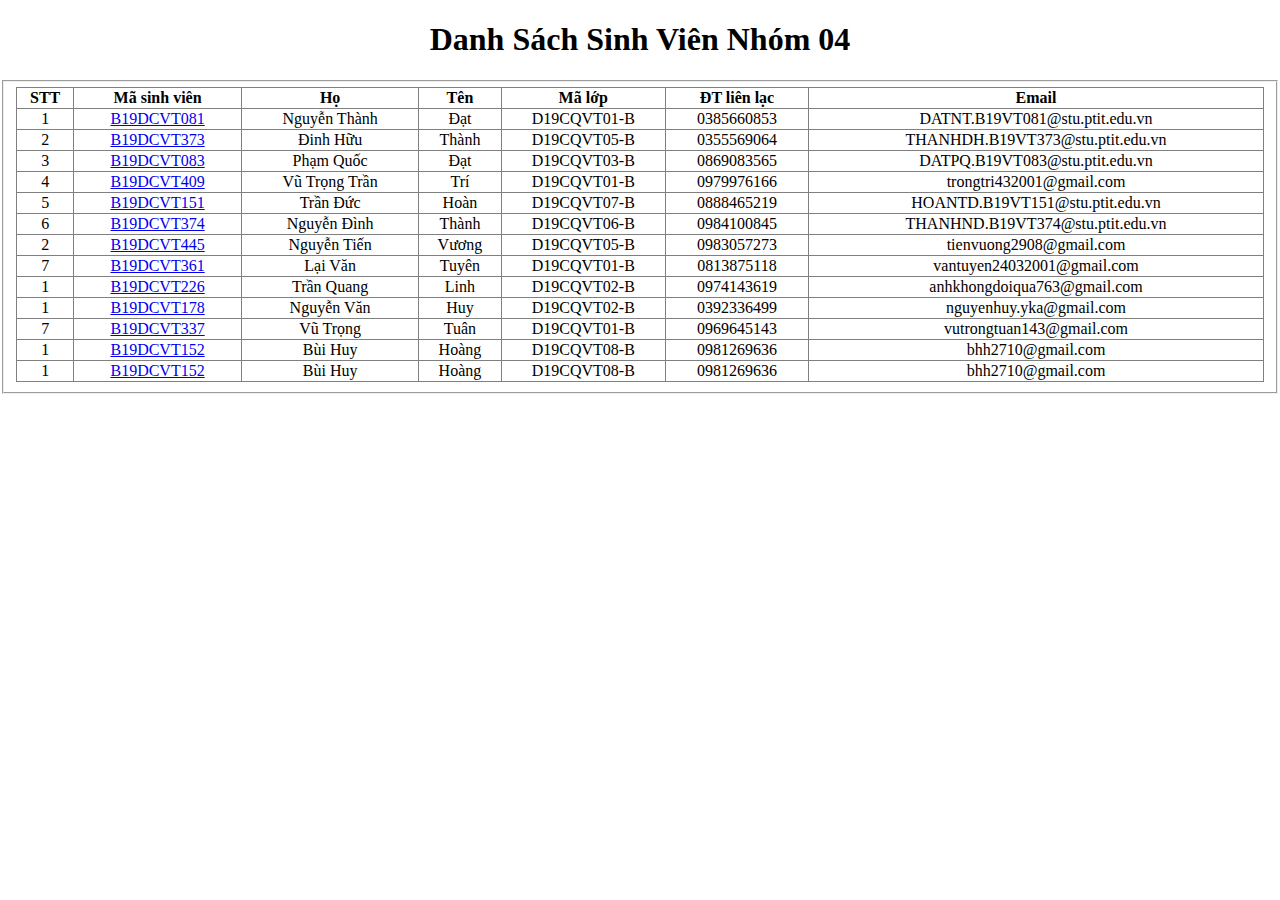
==== index.html @ ace60ded "Update index.html" ====
<!DOCTYPE html>
<html>
<head>
<meta name="viewport" content="width=device-width, initial-scale=1">
<style>
html {
  box-sizing: border-box;
}
body{
        margin: 0;
        padding: 0;
        background: url(bb67ac0ac7e45d26b348f58facd27eaa4a19ba7f.jpg) no-repeat;
    	  background-size: cover;)  no-repeat;
        background-size: cover;
        
    }
.column {
  float: left;
  width: 33.3%;
  margin-bottom: 16px;
  padding: 0 8px;
}

.card {
  box-shadow: 0 4px 8px 0 rgba(0, 0, 0, 0.2);
}

.container {
  padding: 0 16px;
}

.container::after, .row::after {
  content: "";
  clear: both;
  display: table;
}

.title {
  color: white;
}

.button {
  border: none;
  outline: 0;
  display: inline-block;
  padding: 8px;
  color: white;
  background-color: #000;
  text-align: center;
  cursor: pointer;
  width: 96%;
}
.chu{
    color: white;
}
.tieude{
  color: black;
}
.button:hover {
  background-color: #565;
}

</style>
</head>
<body >
  <link rel="stylesheet" href="style.css" />
        
        
  <h1 id="top" style="text-align: center;">
      Danh Sách Sinh Viên Nhóm 04
  </h1>
<fieldset>
  <div>
<table class="grid-view" cellspacing="0" rules="all" border="1" id="ctl00_ContentPlaceHolder1_ctl00_gvDSSinhVien" style="width:100%;border-collapse:collapse;">
<tbody><tr style="color:black;background-color:white;font-weight:bold;">
<th  scope="col">STT</th><th scope="col">Mã sinh viên</th><th scope="col">Họ</th><th scope="col">Tên</th><th scope="col">Mã lớp</th><th scope="col">ĐT liên lạc</th><th scope="col">Email</th>
</tr>
  <tr>
        <td align="center" valign="middle" style="width:30px;">
                  <span id="ctl00_ContentPlaceHolder1_ctl00_gvDSSinhVien_ctl02_lblSTT" class="Label">1</span>
              </td><td align="center" valign="middle" style="width:80px;">
                  <span id="ctl00_ContentPlaceHolder1_ctl00_gvDSSinhVien_ctl02_lblGridMaSV" class="Label"><a target="_blank" href="https://serene-booth-387c11.netlify.app/">B19DCVT081</a></span>
              </td><td align="center" valign="middle" style="width:100px;">
                  <span id="ctl00_ContentPlaceHolder1_ctl00_gvDSSinhVien_ctl02_lblGridHoLotSV" class="Label">Nguyễn Thành</span>
              </td><td align="center" valign="middle" style="width:40px;">
                  <span id="ctl00_ContentPlaceHolder1_ctl00_gvDSSinhVien_ctl02_lblGridTenSV" class="Label">Đạt</span>
              </td><td align="center" valign="middle" style="width:60px;">
                  <span id="ctl00_ContentPlaceHolder1_ctl00_gvDSSinhVien_ctl02_lblGridMaLop" class="Label">D19CQVT01-B</span>
              </td><td align="center" valign="middle" style="width:60px;">
                  <span id="ctl00_ContentPlaceHolder1_ctl00_gvDSSinhVien_ctl02_lblGridSDT" class="Label">0385660853</span>
              </td><td align="center" valign="middle" style="width:140px;">
                  <span id="ctl00_ContentPlaceHolder1_ctl00_gvDSSinhVien_ctl02_lblGridEmail" class="Label">DATNT.B19VT081@stu.ptit.edu.vn</span>                   
              </td>
  </tr>
    <tr>
        <td align="center" valign="middle" style="width:30px;">
                  <span id="ctl00_ContentPlaceHolder1_ctl00_gvDSSinhVien_ctl02_lblSTT" class="Label">2</span>
              </td><td align="center" valign="middle" style="width:80px;">
                  <span id="ctl00_ContentPlaceHolder1_ctl00_gvDSSinhVien_ctl02_lblGridMaSV" class="Label"><a target="_blank" href="https://huuthanh-dev.github.io/DinhHuuThanh_B19DCVT373.github.io/">B19DCVT373</a></span>
              </td><td align="center" valign="middle" style="width:100px;">
                  <span id="ctl00_ContentPlaceHolder1_ctl00_gvDSSinhVien_ctl02_lblGridHoLotSV" class="Label">Đinh Hữu</span>
              </td><td align="center" valign="middle" style="width:40px;">
                  <span id="ctl00_ContentPlaceHolder1_ctl00_gvDSSinhVien_ctl02_lblGridTenSV" class="Label">Thành</span>
              </td><td align="center" valign="middle" style="width:60px;">
                  <span id="ctl00_ContentPlaceHolder1_ctl00_gvDSSinhVien_ctl02_lblGridMaLop" class="Label">D19CQVT05-B</span>
              </td><td align="center" valign="middle" style="width:60px;">
                  <span id="ctl00_ContentPlaceHolder1_ctl00_gvDSSinhVien_ctl02_lblGridSDT" class="Label">0355569064</span>
              </td><td align="center" valign="middle" style="width:140px;">
                  <span id="ctl00_ContentPlaceHolder1_ctl00_gvDSSinhVien_ctl02_lblGridEmail" class="Label">THANHDH.B19VT373@stu.ptit.edu.vn</span>                   
              </td>

  </tr>
  <tr>
        <td align="center" valign="middle" style="width:30px;">
                  <span id="ctl00_ContentPlaceHolder1_ctl00_gvDSSinhVien_ctl02_lblSTT" class="Label">3</span>
              </td><td align="center" valign="middle" style="width:80px;">
                  <span id="ctl00_ContentPlaceHolder1_ctl00_gvDSSinhVien_ctl02_lblGridMaSV" class="Label"><a target="_blank" href="https://phamquocdat01.github.io/phamdat/">B19DCVT083</a></span>
              </td><td align="center" valign="middle" style="width:100px;">
                  <span id="ctl00_ContentPlaceHolder1_ctl00_gvDSSinhVien_ctl02_lblGridHoLotSV" class="Label">Phạm Quốc</span>
              </td><td align="center" valign="middle" style="width:40px;">
                  <span id="ctl00_ContentPlaceHolder1_ctl00_gvDSSinhVien_ctl02_lblGridTenSV" class="Label">Đạt</span>
              </td><td align="center" valign="middle" style="width:60px;">
                  <span id="ctl00_ContentPlaceHolder1_ctl00_gvDSSinhVien_ctl02_lblGridMaLop" class="Label">D19CQVT03-B</span>
              </td><td align="center" valign="middle" style="width:60px;">
                  <span id="ctl00_ContentPlaceHolder1_ctl00_gvDSSinhVien_ctl02_lblGridSDT" class="Label">0869083565</span>
              </td><td align="center" valign="middle" style="width:140px;">
                  <span id="ctl00_ContentPlaceHolder1_ctl00_gvDSSinhVien_ctl02_lblGridEmail" class="Label">DATPQ.B19VT083@stu.ptit.edu.vn</span>                   
              </td>
  </tr>
 <tr>
        <td align="center" valign="middle" style="width:30px;">
                  <span id="ctl00_ContentPlaceHolder1_ctl00_gvDSSinhVien_ctl02_lblSTT" class="Label">4</span>
              </td><td align="center" valign="middle" style="width:80px;">
                  <span id="ctl00_ContentPlaceHolder1_ctl00_gvDSSinhVien_ctl02_lblGridMaSV" class="Label"><a target="_blank" href="https://trongtri403.github.io/">B19DCVT409</a></span>
              </td><td align="center" valign="middle" style="width:100px;">
                  <span id="ctl00_ContentPlaceHolder1_ctl00_gvDSSinhVien_ctl02_lblGridHoLotSV" class="Label">Vũ Trọng Trần</span>
              </td><td align="center" valign="middle" style="width:40px;">
                  <span id="ctl00_ContentPlaceHolder1_ctl00_gvDSSinhVien_ctl02_lblGridTenSV" class="Label">Trí</span>
              </td><td align="center" valign="middle" style="width:60px;">
                  <span id="ctl00_ContentPlaceHolder1_ctl00_gvDSSinhVien_ctl02_lblGridMaLop" class="Label">D19CQVT01-B</span>
              </td><td align="center" valign="middle" style="width:60px;">
                  <span id="ctl00_ContentPlaceHolder1_ctl00_gvDSSinhVien_ctl02_lblGridSDT" class="Label">0979976166</span>
              </td><td align="center" valign="middle" style="width:140px;">
                  <span id="ctl00_ContentPlaceHolder1_ctl00_gvDSSinhVien_ctl02_lblGridEmail" class="Label">trongtri432001@gmail.com</span>                   
              </td>
  </tr>
  <tr>
        <td align="center" valign="middle" style="width:30px;">
                  <span id="ctl00_ContentPlaceHolder1_ctl00_gvDSSinhVien_ctl02_lblSTT" class="Label">5</span>
              </td><td align="center" valign="middle" style="width:80px;">
                  <span id="ctl00_ContentPlaceHolder1_ctl00_gvDSSinhVien_ctl02_lblGridMaSV" class="Label"><a target="_blank" href="https://tranhoan30112001.github.io/btvn//">B19DCVT151</a></span>
              </td><td align="center" valign="middle" style="width:100px;">
                  <span id="ctl00_ContentPlaceHolder1_ctl00_gvDSSinhVien_ctl02_lblGridHoLotSV" class="Label">Trần Đức</span>
              </td><td align="center" valign="middle" style="width:40px;">
                  <span id="ctl00_ContentPlaceHolder1_ctl00_gvDSSinhVien_ctl02_lblGridTenSV" class="Label">Hoàn</span>
              </td><td align="center" valign="middle" style="width:60px;">
                  <span id="ctl00_ContentPlaceHolder1_ctl00_gvDSSinhVien_ctl02_lblGridMaLop" class="Label">D19CQVT07-B</span>
              </td><td align="center" valign="middle" style="width:60px;">
                  <span id="ctl00_ContentPlaceHolder1_ctl00_gvDSSinhVien_ctl02_lblGridSDT" class="Label">0888465219</span>
              </td><td align="center" valign="middle" style="width:140px;">
                  <span id="ctl00_ContentPlaceHolder1_ctl00_gvDSSinhVien_ctl02_lblGridEmail" class="Label">HOANTD.B19VT151@stu.ptit.edu.vn</span>                   
              </td>
  </tr>
  <tr>
        <td align="center" valign="middle" style="width:30px;">
                  <span id="ctl00_ContentPlaceHolder1_ctl00_gvDSSinhVien_ctl02_lblSTT" class="Label">6</span>
              </td><td align="center" valign="middle" style="width:80px;">
                  <span id="ctl00_ContentPlaceHolder1_ctl00_gvDSSinhVien_ctl02_lblGridMaSV" class="Label"><a target="_blank" href="https://thanhnd-ptit.github.io/nhom4-ktlt/">B19DCVT374</a></span>
              </td><td align="center" valign="middle" style="width:100px;">
                  <span id="ctl00_ContentPlaceHolder1_ctl00_gvDSSinhVien_ctl02_lblGridHoLotSV" class="Label">Nguyễn Đình </span>
              </td><td align="center" valign="middle" style="width:40px;">
                  <span id="ctl00_ContentPlaceHolder1_ctl00_gvDSSinhVien_ctl02_lblGridTenSV" class="Label">Thành</span>
              </td><td align="center" valign="middle" style="width:60px;">
                  <span id="ctl00_ContentPlaceHolder1_ctl00_gvDSSinhVien_ctl02_lblGridMaLop" class="Label">D19CQVT06-B</span>
              </td><td align="center" valign="middle" style="width:60px;">
                  <span id="ctl00_ContentPlaceHolder1_ctl00_gvDSSinhVien_ctl02_lblGridSDT" class="Label">0984100845</span>
              </td><td align="center" valign="middle" style="width:140px;">
                  <span id="ctl00_ContentPlaceHolder1_ctl00_gvDSSinhVien_ctl02_lblGridEmail" class="Label">THANHND.B19VT374@stu.ptit.edu.vn</span>                   
              </td>

  </tr>
  
  <tr>
        <td align="center" valign="middle" style="width:30px;">
                  <span id="ctl00_ContentPlaceHolder1_ctl00_gvDSSinhVien_ctl02_lblSTT" class="Label">2</span>
              </td><td align="center" valign="middle" style="width:80px;">
                  <span id="ctl00_ContentPlaceHolder1_ctl00_gvDSSinhVien_ctl02_lblGridMaSV" class="Label"><a target="_blank" href="https://nguyentienvuong.github.io/nhom4-ktlt/NguyenTienVuong-B19DCVT445/#">B19DCVT445</a></span>
              </td><td align="center" valign="middle" style="width:100px;">
                  <span id="ctl00_ContentPlaceHolder1_ctl00_gvDSSinhVien_ctl02_lblGridHoLotSV" class="Label">Nguyễn Tiến</span>
              </td><td align="center" valign="middle" style="width:40px;">
                  <span id="ctl00_ContentPlaceHolder1_ctl00_gvDSSinhVien_ctl02_lblGridTenSV" class="Label">Vương</span>
              </td><td align="center" valign="middle" style="width:60px;">
                  <span id="ctl00_ContentPlaceHolder1_ctl00_gvDSSinhVien_ctl02_lblGridMaLop" class="Label">D19CQVT05-B</span>
              </td><td align="center" valign="middle" style="width:60px;">
                  <span id="ctl00_ContentPlaceHolder1_ctl00_gvDSSinhVien_ctl02_lblGridSDT" class="Label">0983057273</span>
              </td><td align="center" valign="middle" style="width:140px;">
                  <span id="ctl00_ContentPlaceHolder1_ctl00_gvDSSinhVien_ctl02_lblGridEmail" class="Label">tienvuong2908@gmail.com</span>                   
              </td>

  </tr>
  <tr>
        <td align="center" valign="middle" style="width:30px;">
            <span id="ctl00_ContentPlaceHolder1_ctl00_gvDSSinhVien_ctl02_lblSTT" class="Label">7</span>
        </td>
        <td align="center" valign="middle" style="width:80px;">
            <span id="ctl00_ContentPlaceHolder1_ctl00_gvDSSinhVien_ctl02_lblGridMaSV" class="Label"><a target="_blank" href="https://laivantuyen.github.io/LVT_B19DCVT361/">B19DCVT361</a></span>
        </td>
        <td align="center" valign="middle" style="width:100px;">
            <span id="ctl00_ContentPlaceHolder1_ctl00_gvDSSinhVien_ctl02_lblGridHoLotSV" class="Label">Lại Văn</span>
        </td>
        <td align="center" valign="middle" style="width:40px;">
            <span id="ctl00_ContentPlaceHolder1_ctl00_gvDSSinhVien_ctl02_lblGridTenSV" class="Label">Tuyên</span>
        </td>
        <td align="center" valign="middle" style="width:60px;">
            <span id="ctl00_ContentPlaceHolder1_ctl00_gvDSSinhVien_ctl02_lblGridMaLop" class="Label">D19CQVT01-B</span>
        </td>
        <td align="center" valign="middle" style="width:60px;">
            <span id="ctl00_ContentPlaceHolder1_ctl00_gvDSSinhVien_ctl02_lblGridSDT" class="Label">0813875118</span>
        </td>
        <td align="center" valign="middle" style="width:140px;">
            <span id="ctl00_ContentPlaceHolder1_ctl00_gvDSSinhVien_ctl02_lblGridEmail" class="Label">vantuyen24032001@gmail.com</span>
        </td>
    </tr>
  
    <tr>
        <td align="center" valign="middle" style="width:30px;">
                  <span id="ctl00_ContentPlaceHolder1_ctl00_gvDSSinhVien_ctl02_lblSTT" class="Label">1</span>
              </td><td align="center" valign="middle" style="width:80px;">
                  <span id="ctl00_ContentPlaceHolder1_ctl00_gvDSSinhVien_ctl02_lblGridMaSV" class="Label"><a target="_blank" href="http://127.0.0.1:5500/TranQuangLinh-B19DCVT226.html/">B19DCVT226</a></span>
              </td><td align="center" valign="middle" style="width:100px;">
                  <span id="ctl00_ContentPlaceHolder1_ctl00_gvDSSinhVien_ctl02_lblGridHoLotSV" class="Label">Trần Quang</span>
              </td><td align="center" valign="middle" style="width:40px;">
                  <span id="ctl00_ContentPlaceHolder1_ctl00_gvDSSinhVien_ctl02_lblGridTenSV" class="Label">Linh</span>
              </td><td align="center" valign="middle" style="width:60px;">
                  <span id="ctl00_ContentPlaceHolder1_ctl00_gvDSSinhVien_ctl02_lblGridMaLop" class="Label">D19CQVT02-B</span>
              </td><td align="center" valign="middle" style="width:60px;">
                  <span id="ctl00_ContentPlaceHolder1_ctl00_gvDSSinhVien_ctl02_lblGridSDT" class="Label">0974143619</span>
              </td><td align="center" valign="middle" style="width:140px;">
                  <span id="ctl00_ContentPlaceHolder1_ctl00_gvDSSinhVien_ctl02_lblGridEmail" class="Label">anhkhongdoiqua763@gmail.com</span>                   
              </td>

  </tr>
  
  </tr>
  <tr>
        <td align="center" valign="middle" style="width:30px;">
                  <span id="ctl00_ContentPlaceHolder1_ctl00_gvDSSinhVien_ctl02_lblSTT" class="Label">1</span>
              </td><td align="center" valign="middle" style="width:80px;">
                  <span id="ctl00_ContentPlaceHolder1_ctl00_gvDSSinhVien_ctl02_lblGridMaSV" class="Label"><a target="_blank" href="http://127.0.0.1:5500/NguyenVanHuy-B19DCVT178.html/">B19DCVT178</a></span>
              </td><td align="center" valign="middle" style="width:100px;">
                  <span id="ctl00_ContentPlaceHolder1_ctl00_gvDSSinhVien_ctl02_lblGridHoLotSV" class="Label">Nguyễn Văn</span>
              </td><td align="center" valign="middle" style="width:40px;">
                  <span id="ctl00_ContentPlaceHolder1_ctl00_gvDSSinhVien_ctl02_lblGridTenSV" class="Label">Huy</span>
              </td><td align="center" valign="middle" style="width:60px;">
                  <span id="ctl00_ContentPlaceHolder1_ctl00_gvDSSinhVien_ctl02_lblGridMaLop" class="Label">D19CQVT02-B</span>
              </td><td align="center" valign="middle" style="width:60px;">
                  <span id="ctl00_ContentPlaceHolder1_ctl00_gvDSSinhVien_ctl02_lblGridSDT" class="Label">0392336499</span>
              </td><td align="center" valign="middle" style="width:140px;">
                  <span id="ctl00_ContentPlaceHolder1_ctl00_gvDSSinhVien_ctl02_lblGridEmail" class="Label">nguyenhuy.yka@gmail.com</span>                   
              </td>

  </tr>
    </tr>
<tr>
      <td align="center" valign="middle" style="width:30px;">
                <span id="ctl00_ContentPlaceHolder1_ctl00_gvDSSinhVien_ctl02_lblSTT" class="Label">7</span>
            </td><td align="center" valign="middle" style="width:80px;">
                <span id="ctl00_ContentPlaceHolder1_ctl00_gvDSSinhVien_ctl02_lblGridMaSV" class="Label"><a target="_blank" href="https://vutrongtuan.github.io/index1.html">B19DCVT337</a></span>
            </td><td align="center" valign="middle" style="width:100px;">
                <span id="ctl00_ContentPlaceHolder1_ctl00_gvDSSinhVien_ctl02_lblGridHoLotSV" class="Label">Vũ Trọng</span>
            </td><td align="center" valign="middle" style="width:40px;">
                <span id="ctl00_ContentPlaceHolder1_ctl00_gvDSSinhVien_ctl02_lblGridTenSV" class="Label">Tuân</span>
            </td><td align="center" valign="middle" style="width:60px;">
                <span id="ctl00_ContentPlaceHolder1_ctl00_gvDSSinhVien_ctl02_lblGridMaLop" class="Label">D19CQVT01-B</span>
            </td><td align="center" valign="middle" style="width:60px;">
                <span id="ctl00_ContentPlaceHolder1_ctl00_gvDSSinhVien_ctl02_lblGridSDT" class="Label">0969645143</span>
            </td><td align="center" valign="middle" style="width:140px;">
                <span id="ctl00_ContentPlaceHolder1_ctl00_gvDSSinhVien_ctl02_lblGridEmail" class="Label">vutrongtuan143@gmail.com</span>                   
            </td>

</tr>
  <tr>
        <td align="center" valign="middle" style="width:30px;">
                  <span id="ctl00_ContentPlaceHolder1_ctl00_gvDSSinhVien_ctl02_lblSTT" class="Label">1</span>
              </td><td align="center" valign="middle" style="width:80px;">
                  <span id="ctl00_ContentPlaceHolder1_ctl00_gvDSSinhVien_ctl02_lblGridMaSV" class="Label"><a target="_blank" href="https://anhhoangday.github.io/profile-bhh/">B19DCVT152</a></span>
              </td><td align="center" valign="middle" style="width:100px;">
                  <span id="ctl00_ContentPlaceHolder1_ctl00_gvDSSinhVien_ctl02_lblGridHoLotSV" class="Label">Bùi Huy</span>
              </td><td align="center" valign="middle" style="width:40px;">
                  <span id="ctl00_ContentPlaceHolder1_ctl00_gvDSSinhVien_ctl02_lblGridTenSV" class="Label">Hoàng</span>
              </td><td align="center" valign="middle" style="width:60px;">
                  <span id="ctl00_ContentPlaceHolder1_ctl00_gvDSSinhVien_ctl02_lblGridMaLop" class="Label">D19CQVT08-B</span>
              </td><td align="center" valign="middle" style="width:60px;">
                  <span id="ctl00_ContentPlaceHolder1_ctl00_gvDSSinhVien_ctl02_lblGridSDT" class="Label">0981269636</span>
              </td><td align="center" valign="middle" style="width:140px;">
                  <span id="ctl00_ContentPlaceHolder1_ctl00_gvDSSinhVien_ctl02_lblGridEmail" class="Label">bhh2710@gmail.com</span>                   
              </td>

  </tr>
<tr>
        <td align="center" valign="middle" style="width:30px;">
                  <span id="ctl00_ContentPlaceHolder1_ctl00_gvDSSinhVien_ctl02_lblSTT" class="Label">1</span>
              </td><td align="center" valign="middle" style="width:80px;">
                  <span id="ctl00_ContentPlaceHolder1_ctl00_gvDSSinhVien_ctl02_lblGridMaSV" class="Label"><a target="_blank" href="https://anhhoangday.github.io/profile-bhh/">B19DCVT152</a></span>
              </td><td align="center" valign="middle" style="width:100px;">
                  <span id="ctl00_ContentPlaceHolder1_ctl00_gvDSSinhVien_ctl02_lblGridHoLotSV" class="Label">Bùi Huy</span>
              </td><td align="center" valign="middle" style="width:40px;">
                  <span id="ctl00_ContentPlaceHolder1_ctl00_gvDSSinhVien_ctl02_lblGridTenSV" class="Label">Hoàng</span>
              </td><td align="center" valign="middle" style="width:60px;">
                  <span id="ctl00_ContentPlaceHolder1_ctl00_gvDSSinhVien_ctl02_lblGridMaLop" class="Label">D19CQVT08-B</span>
              </td><td align="center" valign="middle" style="width:60px;">
                  <span id="ctl00_ContentPlaceHolder1_ctl00_gvDSSinhVien_ctl02_lblGridSDT" class="Label">0981269636</span>
              </td><td align="center" valign="middle" style="width:140px;">
                  <span id="ctl00_ContentPlaceHolder1_ctl00_gvDSSinhVien_ctl02_lblGridEmail" class="Label">bhh2710@gmail.com</span>                   
              </td>

  </tr>

</body>
</html>
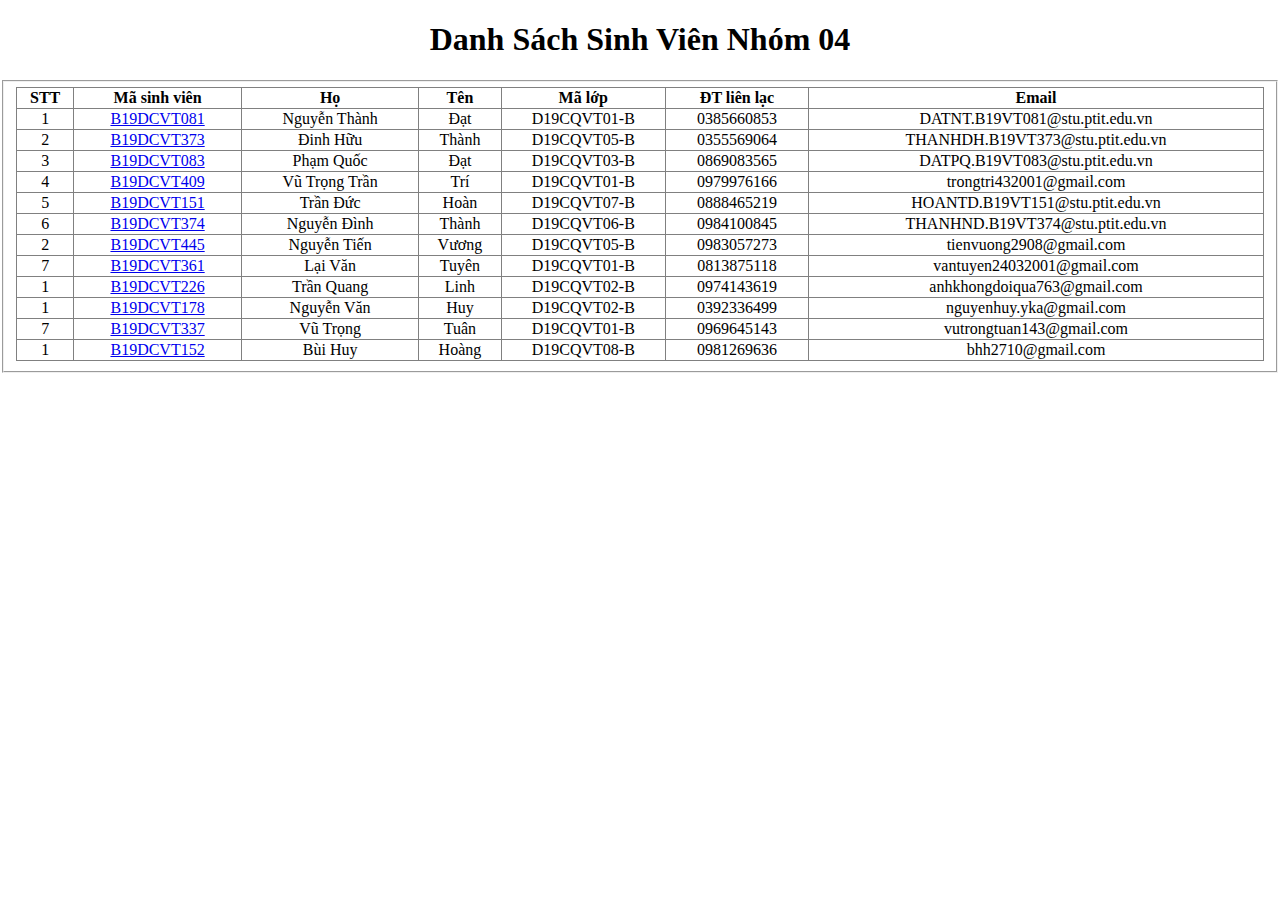
==== commit a72a232e: "Update index.html" ====
--- a/index.html
+++ b/index.html
@@ -297,24 +297,6 @@
               </td>
 
   </tr>
-<tr>
-        <td align="center" valign="middle" style="width:30px;">
-                  <span id="ctl00_ContentPlaceHolder1_ctl00_gvDSSinhVien_ctl02_lblSTT" class="Label">1</span>
-              </td><td align="center" valign="middle" style="width:80px;">
-                  <span id="ctl00_ContentPlaceHolder1_ctl00_gvDSSinhVien_ctl02_lblGridMaSV" class="Label"><a target="_blank" href="https://anhhoangday.github.io/profile-bhh/">B19DCVT152</a></span>
-              </td><td align="center" valign="middle" style="width:100px;">
-                  <span id="ctl00_ContentPlaceHolder1_ctl00_gvDSSinhVien_ctl02_lblGridHoLotSV" class="Label">Bùi Huy</span>
-              </td><td align="center" valign="middle" style="width:40px;">
-                  <span id="ctl00_ContentPlaceHolder1_ctl00_gvDSSinhVien_ctl02_lblGridTenSV" class="Label">Hoàng</span>
-              </td><td align="center" valign="middle" style="width:60px;">
-                  <span id="ctl00_ContentPlaceHolder1_ctl00_gvDSSinhVien_ctl02_lblGridMaLop" class="Label">D19CQVT08-B</span>
-              </td><td align="center" valign="middle" style="width:60px;">
-                  <span id="ctl00_ContentPlaceHolder1_ctl00_gvDSSinhVien_ctl02_lblGridSDT" class="Label">0981269636</span>
-              </td><td align="center" valign="middle" style="width:140px;">
-                  <span id="ctl00_ContentPlaceHolder1_ctl00_gvDSSinhVien_ctl02_lblGridEmail" class="Label">bhh2710@gmail.com</span>                   
-              </td>
-
-  </tr>
-
+  
 </body>
 </html>
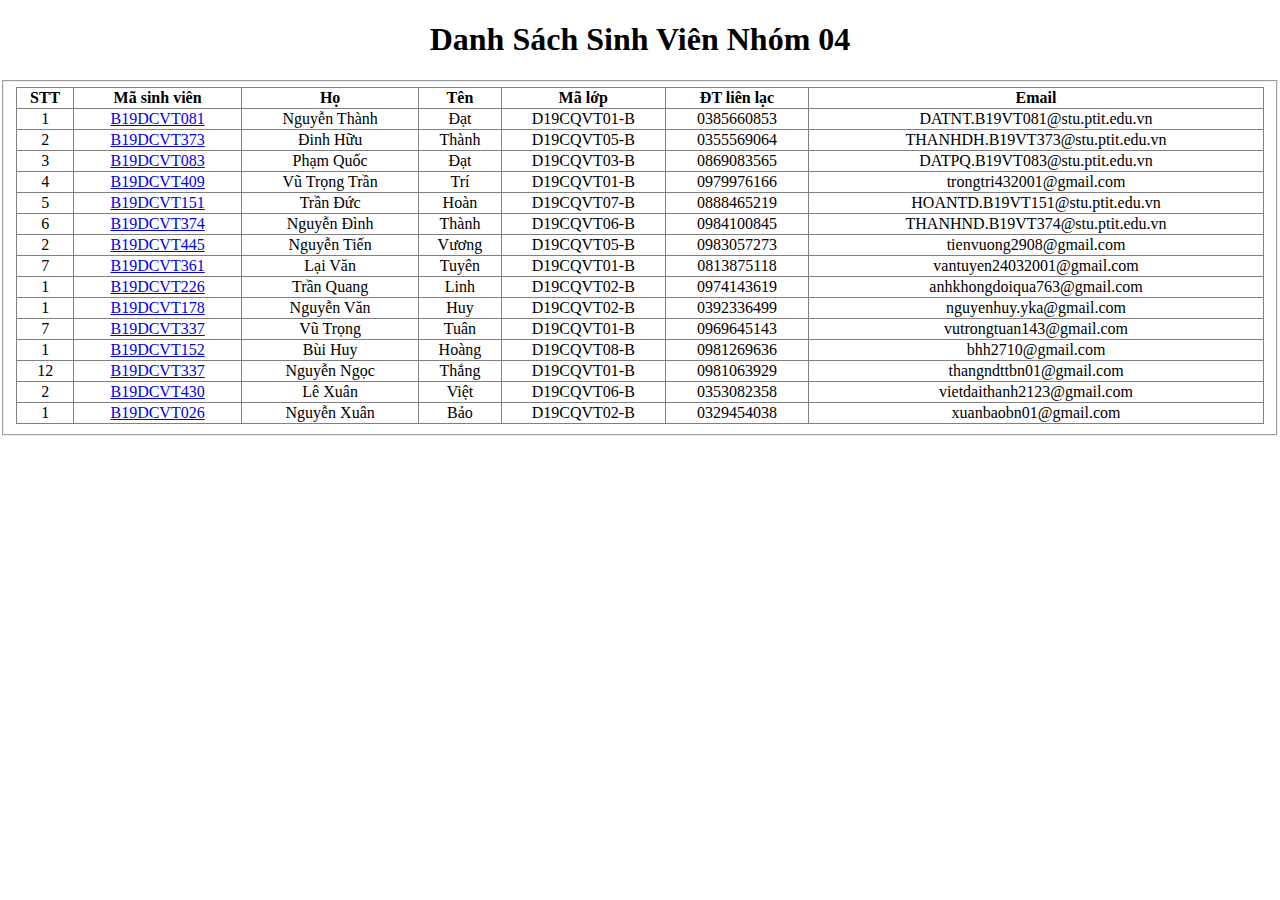
==== commit 0e4fd53c: "Update index.html" ====
--- a/index.html
+++ b/index.html
@@ -297,6 +297,60 @@
               </td>
 
   </tr>
-  
+  </tr>
+  <tr>
+      <td align="center" valign="middle" style="width:30px;">
+                <span id="ctl00_ContentPlaceHolder1_ctl00_gvDSSinhVien_ctl02_lblSTT" class="Label">12</span>
+            </td><td align="center" valign="middle" style="width:80px;">
+                <span id="ctl00_ContentPlaceHolder1_ctl00_gvDSSinhVien_ctl02_lblGridMaSV" class="Label"><a target="_blank" href="nguyenngocthang.github.io">B19DCVT337</a></span>
+            </td><td align="center" valign="middle" style="width:100px;">
+                <span id="ctl00_ContentPlaceHolder1_ctl00_gvDSSinhVien_ctl02_lblGridHoLotSV" class="Label">Nguyễn Ngọc</span>
+            </td><td align="center" valign="middle" style="width:40px;">
+                <span id="ctl00_ContentPlaceHolder1_ctl00_gvDSSinhVien_ctl02_lblGridTenSV" class="Label">Thắng</span>
+            </td><td align="center" valign="middle" style="width:60px;">
+                <span id="ctl00_ContentPlaceHolder1_ctl00_gvDSSinhVien_ctl02_lblGridMaLop" class="Label">D19CQVT01-B</span>
+            </td><td align="center" valign="middle" style="width:60px;">
+                <span id="ctl00_ContentPlaceHolder1_ctl00_gvDSSinhVien_ctl02_lblGridSDT" class="Label">0981063929</span>
+            </td><td align="center" valign="middle" style="width:140px;">
+                <span id="ctl00_ContentPlaceHolder1_ctl00_gvDSSinhVien_ctl02_lblGridEmail" class="Label">thangndttbn01@gmail.com</span>                   
+            </td>
+
+</tr>
+    <tr>
+        <td align="center" valign="middle" style="width:30px;">
+                  <span id="ctl00_ContentPlaceHolder1_ctl00_gvDSSinhVien_ctl02_lblSTT" class="Label">2</span>
+              </td><td align="center" valign="middle" style="width:80px;">
+                  <span id="ctl00_ContentPlaceHolder1_ctl00_gvDSSinhVien_ctl02_lblGridMaSV" class="Label"><a target="_blank" href="https://lxviet.github.io/ca-nhan/">B19DCVT430</a></span>
+              </td><td align="center" valign="middle" style="width:100px;">
+                  <span id="ctl00_ContentPlaceHolder1_ctl00_gvDSSinhVien_ctl02_lblGridHoLotSV" class="Label">Lê Xuân</span>
+              </td><td align="center" valign="middle" style="width:40px;">
+                  <span id="ctl00_ContentPlaceHolder1_ctl00_gvDSSinhVien_ctl02_lblGridTenSV" class="Label">Việt</span>
+              </td><td align="center" valign="middle" style="width:60px;">
+                  <span id="ctl00_ContentPlaceHolder1_ctl00_gvDSSinhVien_ctl02_lblGridMaLop" class="Label">D19CQVT06-B</span>
+              </td><td align="center" valign="middle" style="width:60px;">
+                  <span id="ctl00_ContentPlaceHolder1_ctl00_gvDSSinhVien_ctl02_lblGridSDT" class="Label">0353082358</span>
+              </td><td align="center" valign="middle" style="width:140px;">
+                  <span id="ctl00_ContentPlaceHolder1_ctl00_gvDSSinhVien_ctl02_lblGridEmail" class="Label">vietdaithanh2123@gmail.com</span>                   
+              </td>
+</tr>
+  <tr>
+        <td align="center" valign="middle" style="width:30px;">
+                  <span id="ctl00_ContentPlaceHolder1_ctl00_gvDSSinhVien_ctl02_lblSTT" class="Label">1</span>
+              </td><td align="center" valign="middle" style="width:80px;">
+                  <span id="ctl00_ContentPlaceHolder1_ctl00_gvDSSinhVien_ctl02_lblGridMaSV" class="Label"><a target="_blank" href="http://127.0.0.1:5500/NguyenXuanBao_B19DCVT026.html/">B19DCVT026</a></span>
+              </td><td align="center" valign="middle" style="width:100px;">
+                  <span id="ctl00_ContentPlaceHolder1_ctl00_gvDSSinhVien_ctl02_lblGridHoLotSV" class="Label">Nguyễn Xuân</span>
+              </td><td align="center" valign="middle" style="width:40px;">
+                  <span id="ctl00_ContentPlaceHolder1_ctl00_gvDSSinhVien_ctl02_lblGridTenSV" class="Label">Bảo</span>
+              </td><td align="center" valign="middle" style="width:60px;">
+                  <span id="ctl00_ContentPlaceHolder1_ctl00_gvDSSinhVien_ctl02_lblGridMaLop" class="Label">D19CQVT02-B</span>
+              </td><td align="center" valign="middle" style="width:60px;">
+                  <span id="ctl00_ContentPlaceHolder1_ctl00_gvDSSinhVien_ctl02_lblGridSDT" class="Label">0329454038</span>
+              </td><td align="center" valign="middle" style="width:140px;">
+                  <span id="ctl00_ContentPlaceHolder1_ctl00_gvDSSinhVien_ctl02_lblGridEmail" class="Label">xuanbaobn01@gmail.com</span>                   
+              </td>
+
+  </tr>
+  </tr>
 </body>
 </html>
